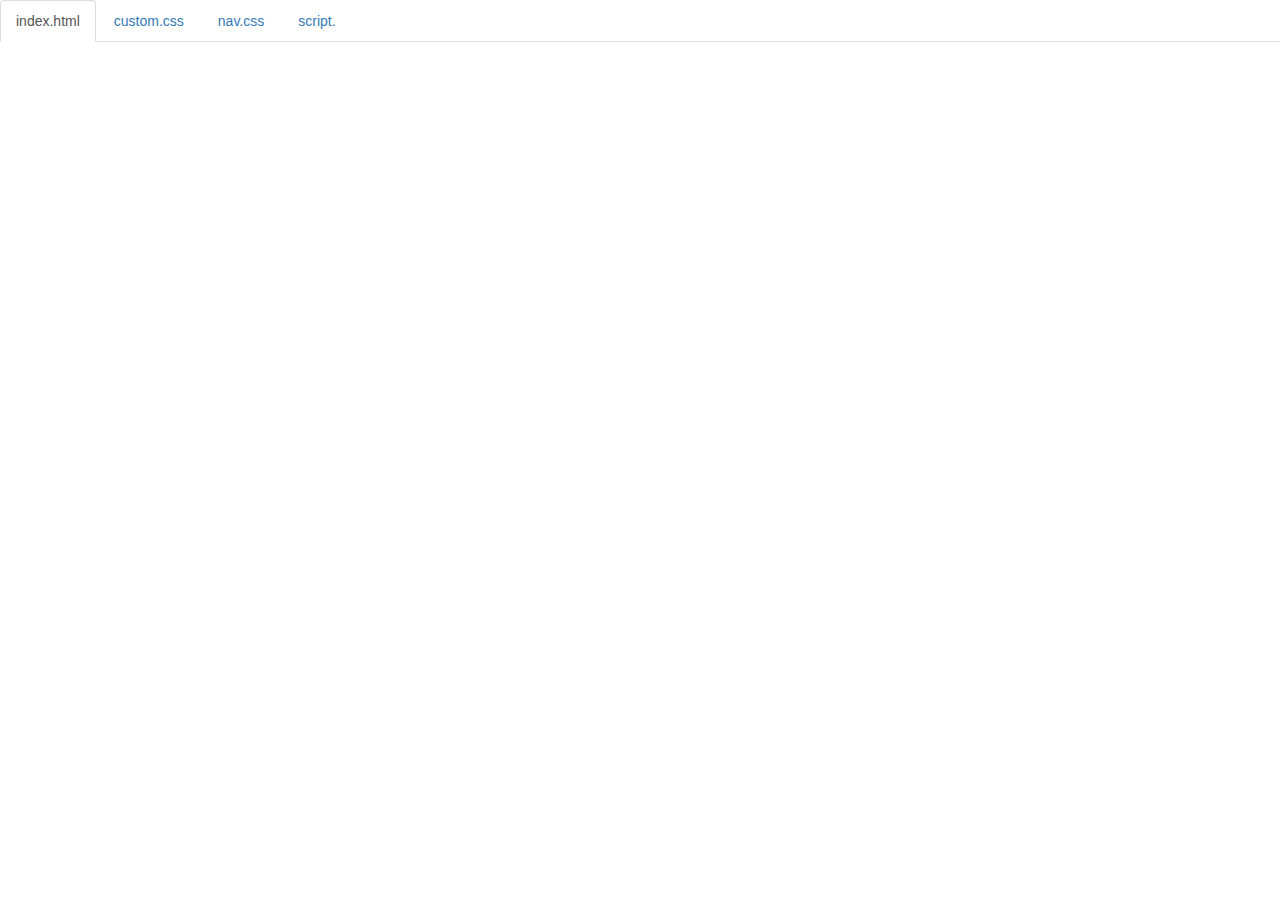
==== code.html @ 4ae24829 "edit code.html file" ====
<!DOCTYPE html>
<html lang="en">

<head>
    <title>Code</title>
    <meta charset="utf-8">
    <meta name="viewport" content="width=device-width, initial-scale=1">
    <link rel="stylesheet" href="https://maxcdn.bootstrapcdn.com/bootstrap/3.3.6/css/bootstrap.min.css">
    <script src="https://ajax.googleapis.com/ajax/libs/jquery/1.12.0/jquery.min.js"></script>
    <script src="https://maxcdn.bootstrapcdn.com/bootstrap/3.3.6/js/bootstrap.min.js"></script>
    <style>
        body {
            padding-top: 50px;
        }
        .navbar-fixed-top {
            background-color: white;
        }
    </style>
</head>

<body>

    <div class="container-fluid">
        <ul class="nav nav-tabs navbar-fixed-top">
            <li class="active"><a href="#index">index.html</a></li>
            <li><a href="#custom">custom.css</a></li>
            <li><a href="#nav">nav.css</a></li>
            <li><a href="#script">script.</a></li>
        </ul>

<!-- 
URL structure:
https://gist-it.appspot.com/github/OWNERS-USERNAME/REPO-NAME/raw/master/PATH/TO/FILE?footer=0

EXAMPLE: 
https://gist-it.appspot.com/github/bmuellerhstat/shabr/raw/master/index.html?footer=0
-->
        <div class="tab-content">
            <div id="index" class="tab-pane fade in active">
                <script src="https://gist-it.appspot.com/github/weiz9762/shabr/raw/master/index.html?footer=0"></script>
            </div>
            <div id="custom" class="tab-pane fade">
                <script src="https://gist-it.appspot.com/github/weiz9762/shabr/raw/master/custom.css?footer=0"></script>
            </div>
            <div id="nav" class="tab-pane fade">
                <script src="https://gist-it.appspot.com/github/weiz9762/shabr/raw/master/nav.css?footer=0"></script>
            </div>
            <div id="script" class="tab-pane fade">
                <script src="https://gist-it.appspot.com/github/weiz9762/shabr/raw/master/script.js?footer=0"></script>
            </div>
        </div>
    </div>

    <script>
        $(document).ready(function() {
            $(".nav-tabs a").click(function() {
                $(this).tab('show');
            });
            $('.nav-tabs a').on('shown.bs.tab', function(event) {
                var x = $(event.target).text(); // active tab
                var y = $(event.relatedTarget).text(); // previous tab
                $(".act span").text(x);
                $(".prev span").text(y);
            });
            
            // custom code font-size (uncomment below to see effect)
            // $('pre').css('font-size','16px');
        });
    </script>

</body>

</html>
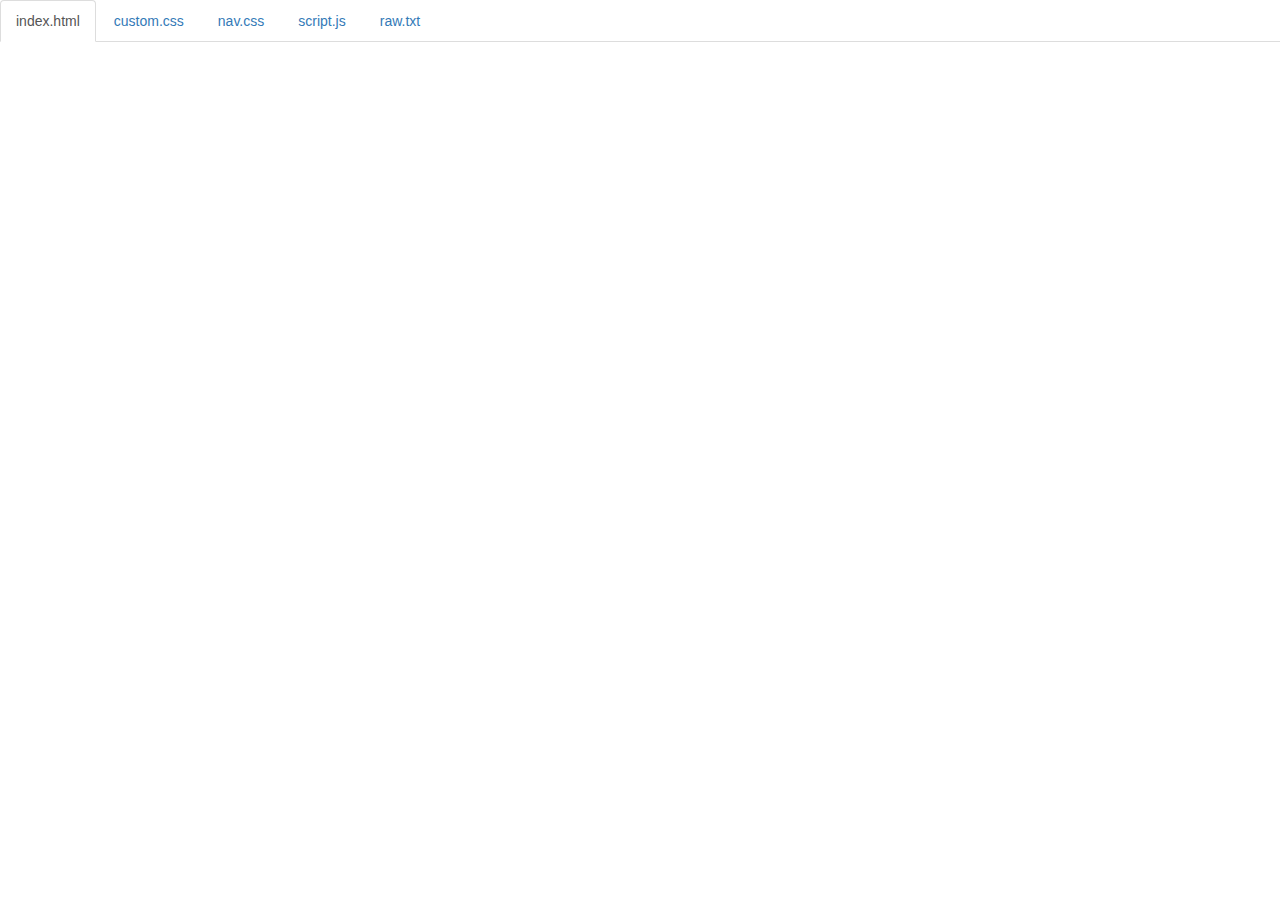
==== commit bca9dd58: "Change script. tab in code.html to script.js and also add raw.txt as a tab" ====
--- a/code.html
+++ b/code.html
@@ -25,7 +25,8 @@
             <li class="active"><a href="#index">index.html</a></li>
             <li><a href="#custom">custom.css</a></li>
             <li><a href="#nav">nav.css</a></li>
-            <li><a href="#script">script.</a></li>
+            <li><a href="#script">script.js</a></li>
+            <li><a href="#raw">raw.txt</a></li>
         </ul>
 
 <!-- 
@@ -48,6 +49,10 @@
             <div id="script" class="tab-pane fade">
                 <script src="https://gist-it.appspot.com/github/weiz9762/shabr/raw/master/script.js?footer=0"></script>
             </div>
+            <div id="raw" class="tab-pane fade">
+                <script src="https://gist-it.appspot.com/github/weiz9762/shabr/raw/master/raw.txt?footer=0"></script>
+            </div>
+            
         </div>
     </div>
 
